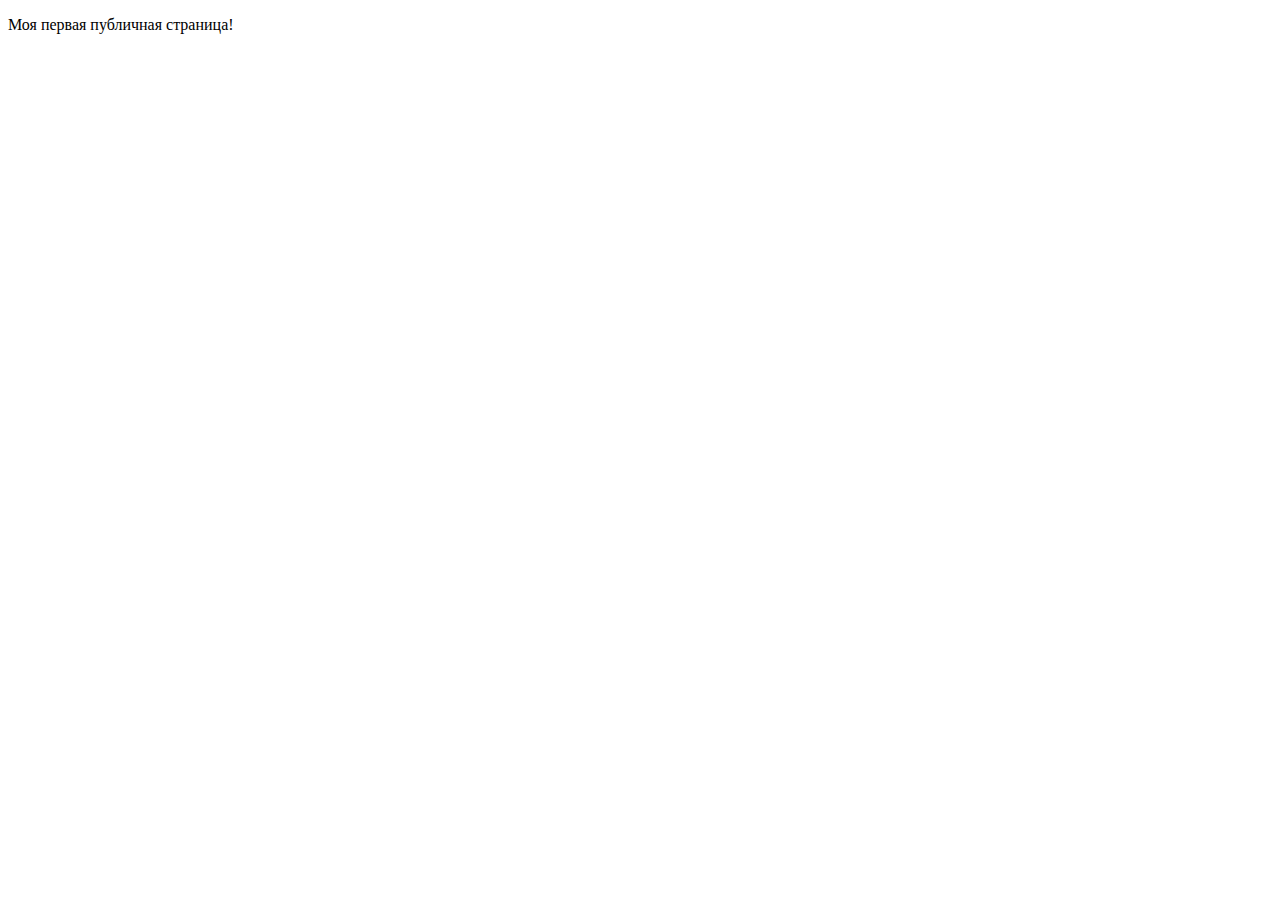
==== Desktop/Сыров_2.7/index.html @ 1284c92e "add README" ====
<!DOCTYPE html>
<html lang="en">
<head>
    <meta charset="UTF-8">
    <meta name="viewport" content="width=device-width, initial-scale=1.0">
    <title>Публичная страница</title>
</head>
<body>
    <p>Моя первая публичная страница!</p>
</body>
</html>
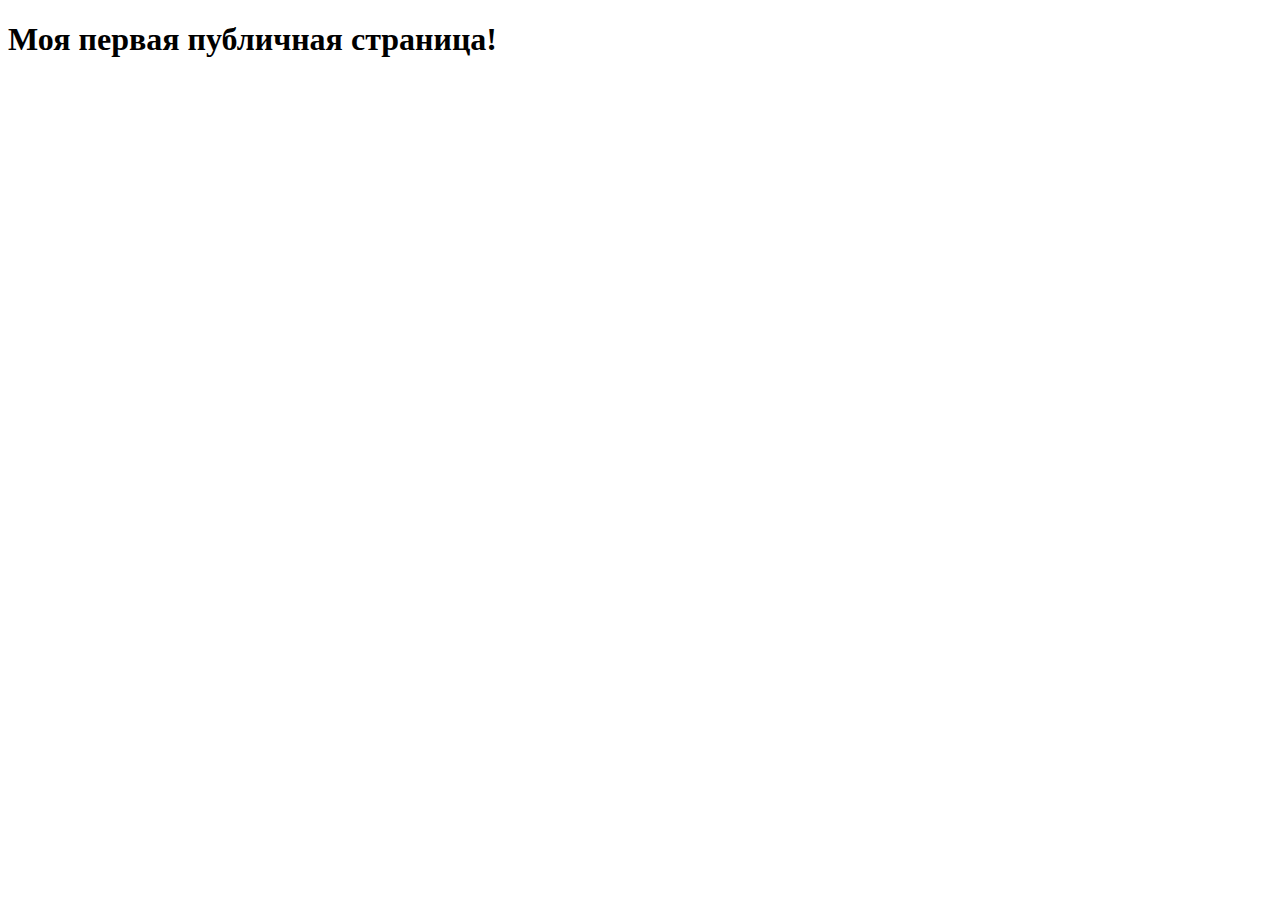
==== commit dd2eee19: "create index.html and README.md" ====
--- a/Desktop/Сыров_2.7/index.html
+++ b/Desktop/Сыров_2.7/index.html
@@ -6,6 +6,6 @@
     <title>Публичная страница</title>
 </head>
 <body>
-    <p>Моя первая публичная страница!</p>
+    <h1>Моя первая публичная страница!</h1>
 </body>
 </html>